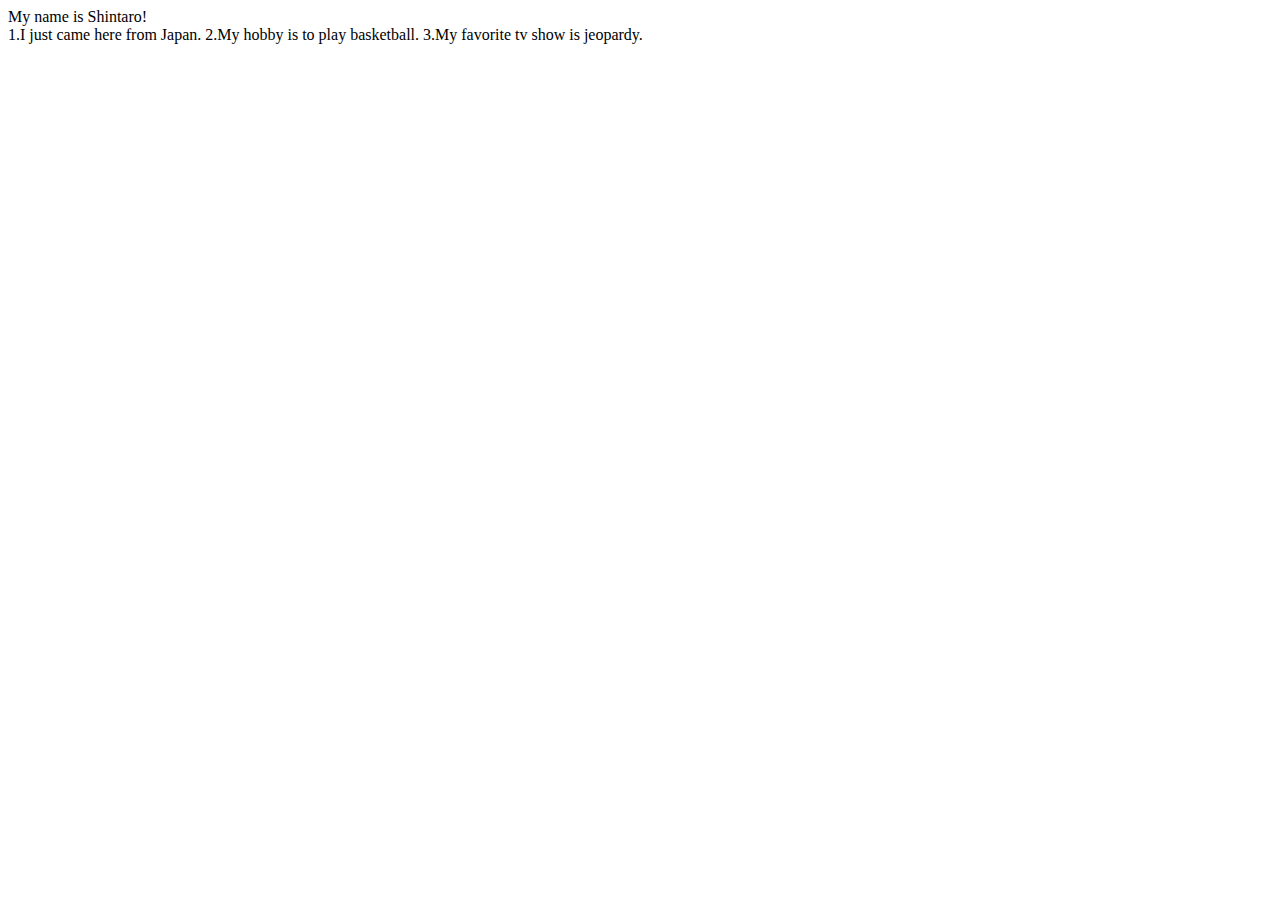
==== aboutMe.html @ e6a0d895 "aboutme" ====
<html>
	<head>	
		<title>
			aboutMe
		</title>
	</head>
	<body>
		<section>
			My name is Shintaro!
			</br>
			1.I just came here from Japan.
			2.My hobby is to play basketball.
			3.My favorite tv show is jeopardy.
		</section>
	</body>
</html>
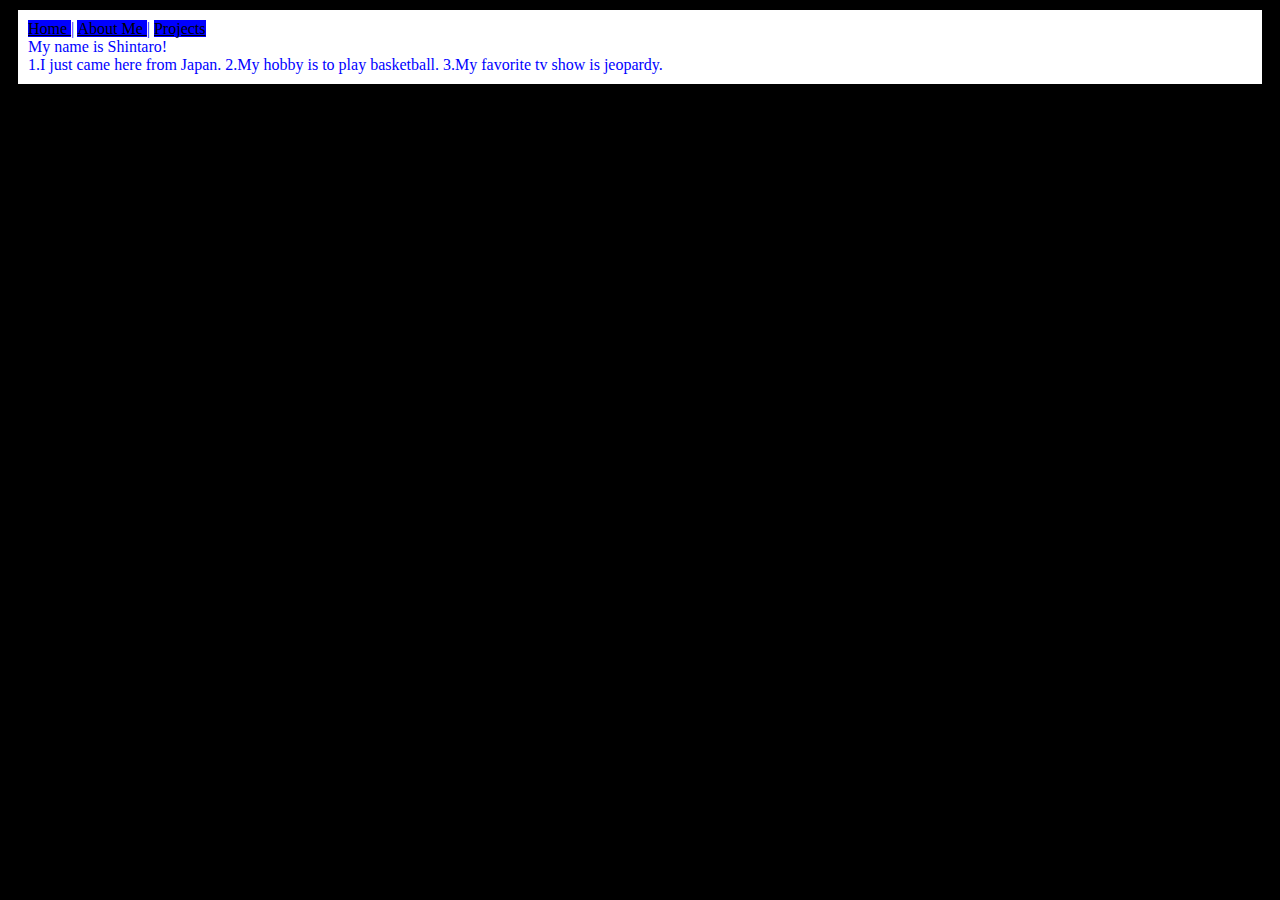
==== commit 3ed49f79: "shintaro" ====
--- a/aboutMe.html
+++ b/aboutMe.html
@@ -3,15 +3,34 @@
 		<title>
 			aboutMe
 		</title>
+		<link rel="stylesheet" type="text/css" href="style.css" >
 	</head>
 	<body>
-		<section>
-			My name is Shintaro!
-			</br>
-			1.I just came here from Japan.
-			2.My hobby is to play basketball.
-			3.My favorite tv show is jeopardy.
-		</section>
+		<div>	
+			<nav>
+				<a href="index.html" >
+					Home
+				</a>
+				| 
+				<a href="aboutme.html">
+					About Me
+				</a>
+				| 
+				<a href="projects.html">
+					Projects
+				</a>
+			<nav>
+			<section>
+				My name is Shintaro!
+				</br>
+				1.I just came here from Japan.
+				2.My hobby is to play basketball.
+				3.My favorite tv show is jeopardy.
+			</section>
+			<section>
+			
+			</section>
+		</div>
 	</body>
 </html>
 		--- a/style.css
+++ b/style.css
@@ -0,0 +1,26 @@
+body{
+	background-color:black;
+	color:blue;
+}
+
+div{
+		margin:10px;
+		background-color:white;
+		padding:10px;
+}
+
+a:link{
+		color:black;
+		background-color:blue;
+}
+
+a:visited{
+		color:black;
+		background-color;yellow
+}
+
+a:hover{
+	color:blue'
+	background-color:brown;
+	font-size:15px;
+}	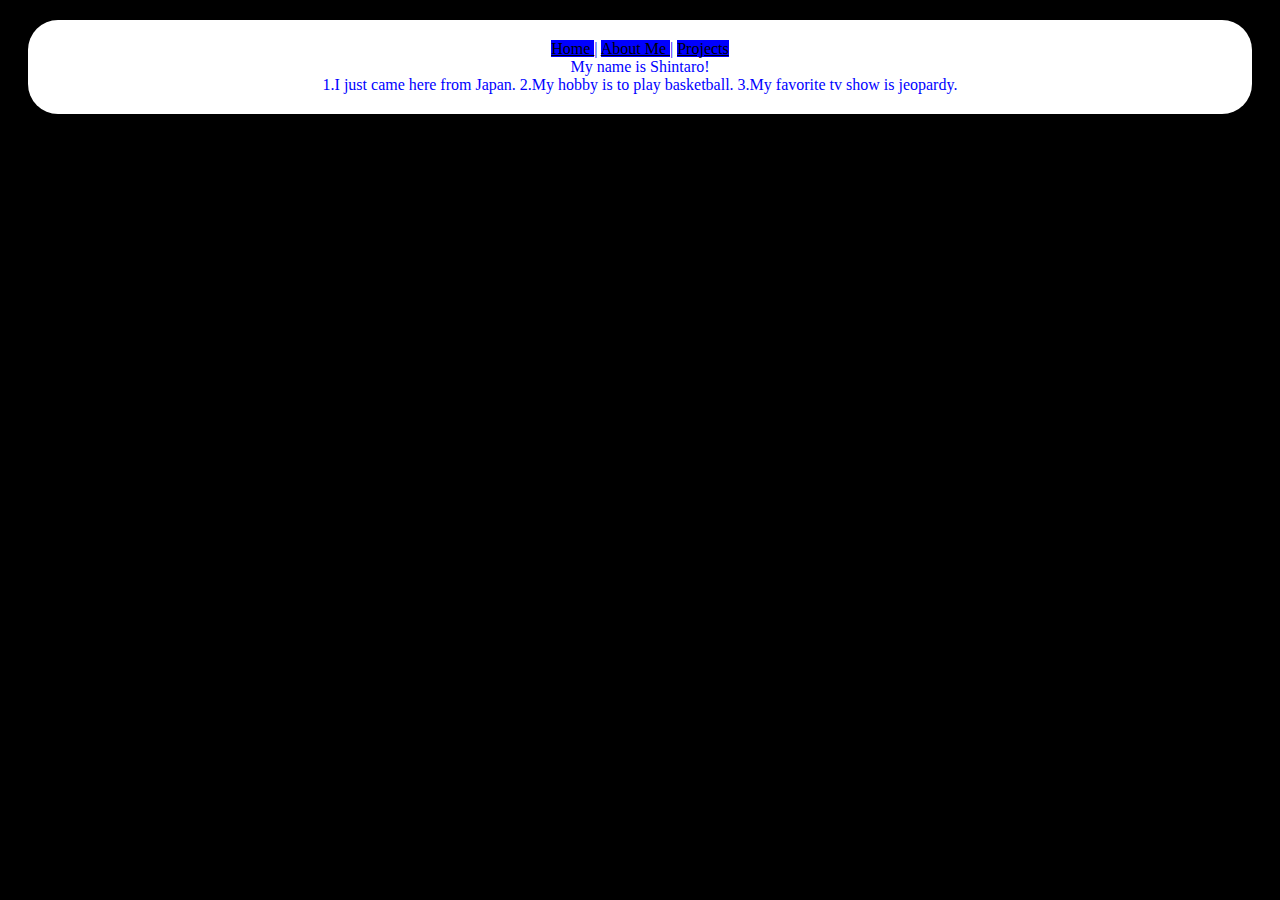
==== commit dcc23e58: "magic 8 ball" ====
--- a/aboutMe.html
+++ b/aboutMe.html
@@ -12,7 +12,7 @@
 					Home
 				</a>
 				| 
-				<a href="aboutme.html">
+				<a href="aboutMe.html">
 					About Me
 				</a>
 				| 
--- a/style.css
+++ b/style.css
@@ -4,9 +4,11 @@
 }
 
 div{
-		margin:10px;
+		margin:20px;
 		background-color:white;
-		padding:10px;
+		padding:20px;
+		border-radius:30px;
+		text-align:center
 }
 
 a:link{
@@ -23,4 +25,5 @@
 	color:blue'
 	background-color:brown;
 	font-size:15px;
+	font-weight:bolder;
 }	